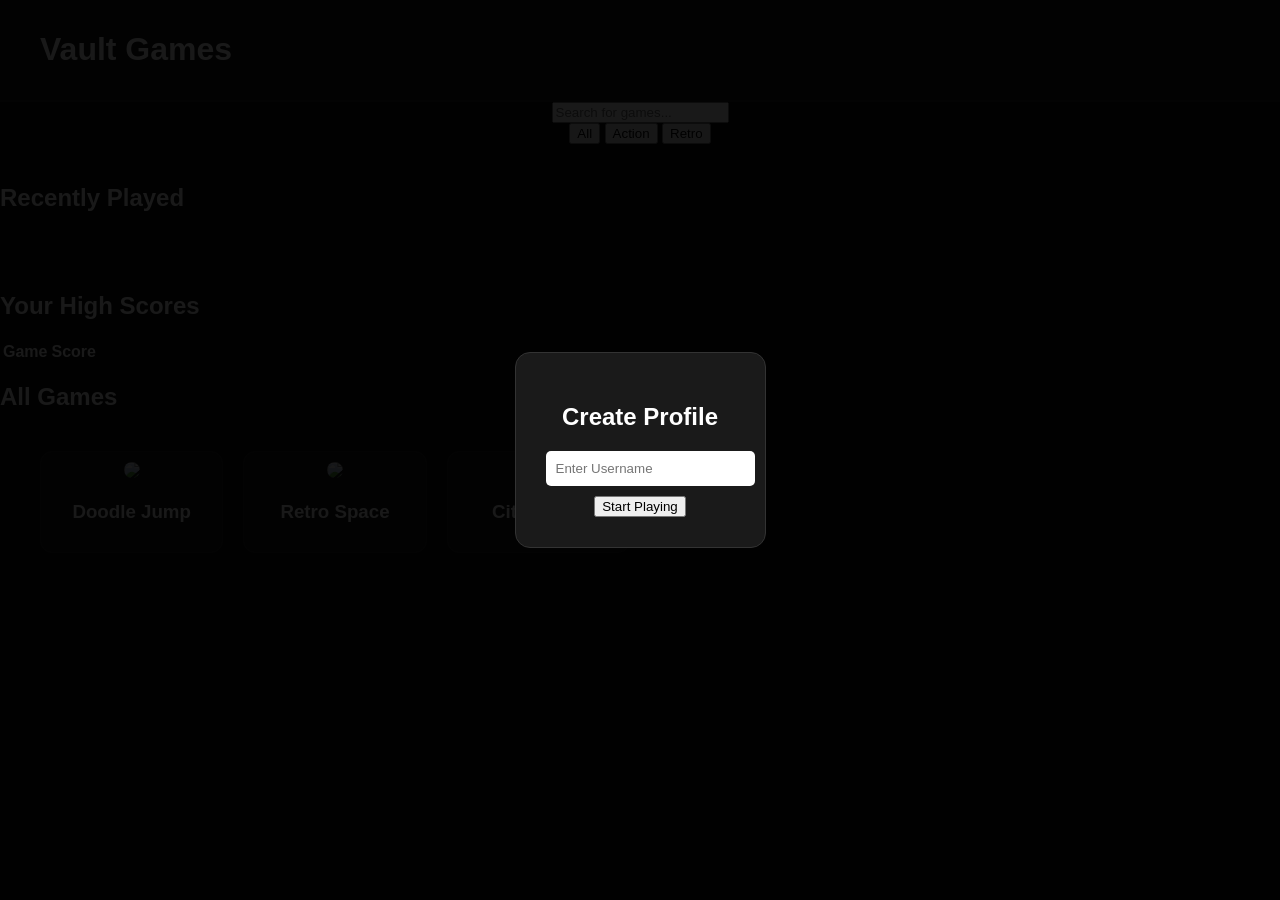
==== index.html @ 8dedf51c "Add score input and leaderboard section to index.html" ====
<!DOCTYPE html>
<html lang="en">
<head>
    <meta charset="UTF-8">
    <meta name="viewport" content="width=device-width, initial-scale=1.0">
    <title>Vault Games</title>
    <link rel="stylesheet" href="style.css">
</head>
<body class="dark-mode">

    <header>
        <div class="top-bar">
            <h1>Vault Games</h1>
            <div id="userSection" class="user-section"></div>
        </div>
        <nav>
            <input type="text" id="searchBar" placeholder="Search for games...">
            <div class="categories">
                <button onclick="filterCategory('all')">All</button>
                <button onclick="filterCategory('action')">Action</button>
                <button onclick="filterCategory('retro')">Retro</button>
            </div>
        </nav>
    </header>

    <div id="loginModal" class="modal" style="display:none;">
        <div class="modal-content">
            <h2>Create Profile</h2>
            <input type="text" id="usernameInput" placeholder="Enter Username">
            <button onclick="saveProfile()">Start Playing</button>
        </div>
    </div>

    <main>
        <section id="gamePlayerContainer" style="display:none;">
            <div class="player-controls">
                <button onclick="closeGame()">✖ Close</button>
                <button onclick="toggleFullscreen()">⛶ Fullscreen</button>
            </div>
            <iframe id="gameFrame" src="" frameborder="0" allowfullscreen></iframe>
            <div class="score-input">
                <input type="number" id="manualScore" placeholder="Enter Score">
                <button onclick="submitScore()">Save Score</button>
            </div>
        </section>

        <section id="recentGames">
            <h2>Recently Played</h2>
            <div id="recentList" class="game-grid"></div>
        </section>

        <section id="leaderboardSection">
            <h2>Your High Scores</h2>
            <table id="leaderboardTable">
                <thead>
                    <tr><th>Game</th><th>Score</th></tr>
                </thead>
                <tbody id="leaderboardBody"></tbody>
            </table>
        </section>

        <section id="gameLibrary">
            <h2>All Games</h2>
            <div id="gameGrid" class="game-grid"></div>
        </section>
    </main>

    <script src="script.js"></script>
</body>
</html>
---- style.css ----
body {
    background-color: #0b0b0b;
    color: white;
    font-family: sans-serif;
    margin: 0;
}

.top-bar {
    display: flex;
    justify-content: space-between;
    align-items: center;
    padding: 10px 40px;
    background: #111;
    border-bottom: 2px solid #222;
}

.user-section {
    display: flex;
    align-items: center;
    gap: 15px;
    font-weight: bold;
}

.user-avatar {
    width: 40px;
    height: 40px;
    background: #007bff;
    border-radius: 50%;
    display: flex;
    align-items: center;
    justify-content: center;
}

header { text-align: center; padding-bottom: 20px; }

/* Modal / Popup Styling */
.modal {
    position: fixed;
    z-index: 100;
    left: 0; top: 0; width: 100%; height: 100%;
    background-color: rgba(0,0,0,0.9);
    display: flex;
    align-items: center;
    justify-content: center;
}

.modal-content {
    background: #1a1a1a;
    padding: 30px;
    border-radius: 15px;
    text-align: center;
    border: 1px solid #333;
}

.modal-content input {
    padding: 10px;
    margin-bottom: 10px;
    display: block;
    width: 100%;
    border-radius: 5px;
    border: none;
}

/* Grid & Cards */
.game-grid {
    display: grid;
    grid-template-columns: repeat(auto-fill, minmax(180px, 1fr));
    gap: 20px;
    padding: 20px 40px;
}

.game-card {
    background: #181818;
    border-radius: 12px;
    padding: 10px;
    cursor: pointer;
    transition: 0.3s;
    border: 1px solid #222;
    text-align: center;
}

.game-card:hover { transform: scale(1.05); border-color: #007bff; }
.game-card img { width: 100%; border-radius: 8px; }

#gameFrame { width: 90%; height: 75vh; margin: 20px auto; display: block; border: 2px solid #333; }
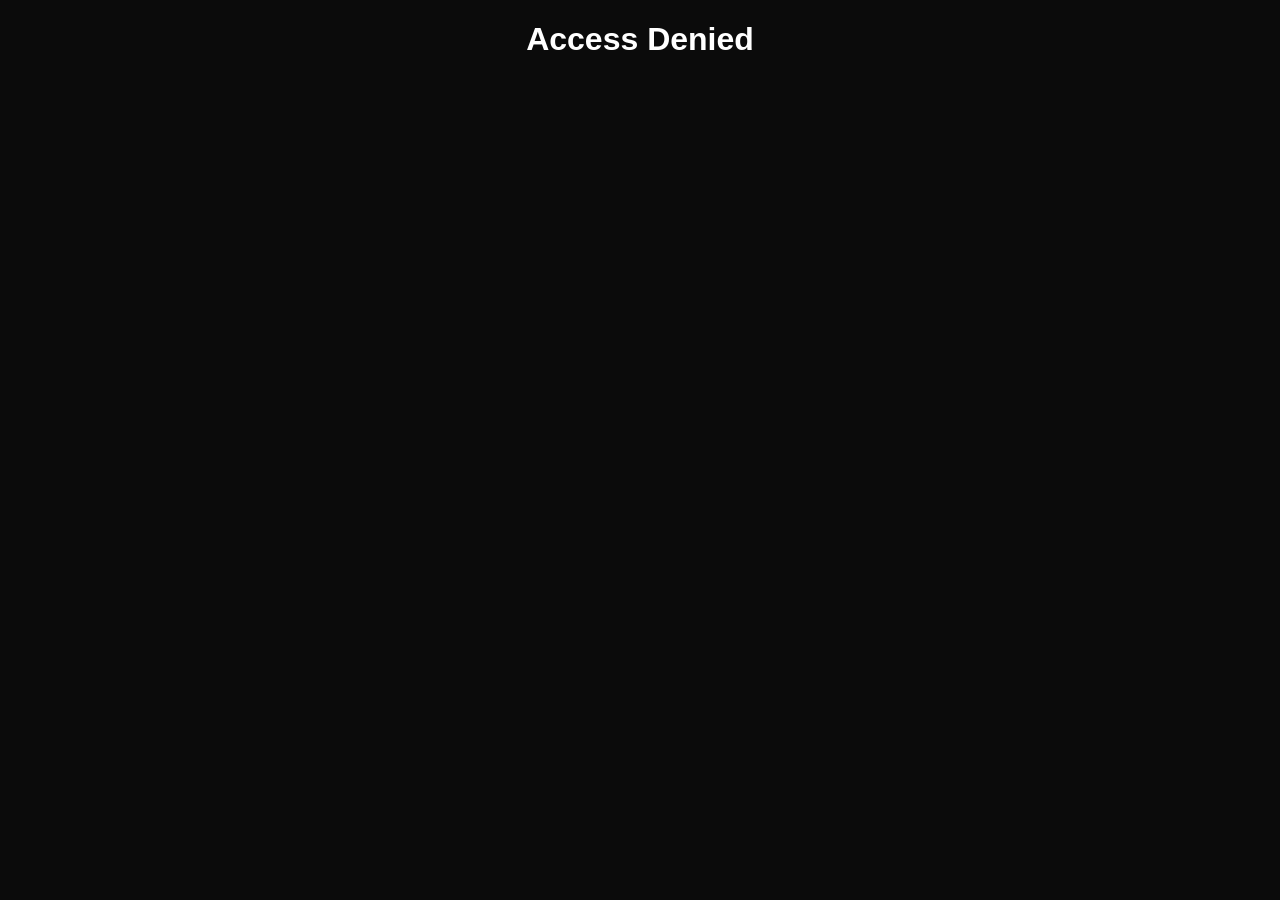
==== commit 2805b05e: "Update index.html" ====
--- a/index.html
+++ b/index.html
@@ -3,65 +3,78 @@
 <head>
     <meta charset="UTF-8">
     <meta name="viewport" content="width=device-width, initial-scale=1.0">
-    <title>Vault Games</title>
+    <title>Vault Games | Dashboard</title>
     <link rel="stylesheet" href="style.css">
 </head>
 <body class="dark-mode">
 
     <header>
         <div class="top-bar">
-            <h1>Vault Games</h1>
+            <div class="logo">⚡ Vault<span>Games</span></div>
             <div id="userSection" class="user-section"></div>
         </div>
         <nav>
-            <input type="text" id="searchBar" placeholder="Search for games...">
+            <div class="search-container">
+                <input type="text" id="searchBar" placeholder="Search 100+ games...">
+            </div>
             <div class="categories">
-                <button onclick="filterCategory('all')">All</button>
-                <button onclick="filterCategory('action')">Action</button>
-                <button onclick="filterCategory('retro')">Retro</button>
+                <button class="cat-btn active" onclick="filterCategory('all')">All</button>
+                <button class="cat-btn" onclick="filterCategory('action')">Action</button>
+                <button class="cat-btn" onclick="filterCategory('retro')">Retro</button>
             </div>
         </nav>
     </header>
 
     <div id="loginModal" class="modal" style="display:none;">
         <div class="modal-content">
-            <h2>Create Profile</h2>
-            <input type="text" id="usernameInput" placeholder="Enter Username">
-            <button onclick="saveProfile()">Start Playing</button>
+            <h2>Welcome to the Vault</h2>
+            <p>Create your player profile to save progress</p>
+            <input type="text" id="usernameInput" placeholder="Choose a Username">
+            <button class="main-btn" onclick="saveProfile()">Enter Vault</button>
         </div>
     </div>
 
-    <main>
-        <section id="gamePlayerContainer" style="display:none;">
-            <div class="player-controls">
-                <button onclick="closeGame()">✖ Close</button>
-                <button onclick="toggleFullscreen()">⛶ Fullscreen</button>
-            </div>
-            <iframe id="gameFrame" src="" frameborder="0" allowfullscreen></iframe>
-            <div class="score-input">
-                <input type="number" id="manualScore" placeholder="Enter Score">
-                <button onclick="submitScore()">Save Score</button>
+    <main id="mainContent">
+        <section id="featuredSection" class="hero-section">
+            <div class="hero-content">
+                <span class="badge">FEATURED</span>
+                <h1 id="featuredTitle">Loading...</h1>
+                <button class="play-btn" id="featuredPlayBtn">Play Now</button>
             </div>
         </section>
 
-        <section id="recentGames">
+        <section id="gamePlayerContainer" style="display:none;">
+            <div class="player-header">
+                <button class="back-btn" onclick="closeGame()">← Back to Library</button>
+                <button class="fs-btn" onclick="toggleFullscreen()">⛶ Fullscreen</button>
+            </div>
+            <iframe id="gameFrame" src="" frameborder="0" allowfullscreen></iframe>
+            <div class="score-panel">
+                <input type="number" id="manualScore" placeholder="Enter High Score">
+                <button onclick="submitScore()">Submit Score</button>
+            </div>
+        </section>
+
+        <section class="shelf" id="recentGames">
             <h2>Recently Played</h2>
             <div id="recentList" class="game-grid"></div>
         </section>
 
-        <section id="leaderboardSection">
-            <h2>Your High Scores</h2>
-            <table id="leaderboardTable">
-                <thead>
-                    <tr><th>Game</th><th>Score</th></tr>
-                </thead>
-                <tbody id="leaderboardBody"></tbody>
-            </table>
+        <section class="shelf" id="gameLibrary">
+            <h2>Discover Games</h2>
+            <div id="gameGrid" class="game-grid"></div>
         </section>
 
-        <section id="gameLibrary">
-            <h2>All Games</h2>
-            <div id="gameGrid" class="game-grid"></div>
+        <section class="shelf" id="leaderboardSection">
+            <h2>Your Trophy Room</h2>
+            <div class="stats-container">
+                <table id="leaderboardTable">
+                    <thead>
+                        <tr><th>Game</th><th>High Score</th></tr>
+                    </thead>
+                    <tbody id="leaderboardBody"></tbody>
+                </table>
+            </div>
         </section>
     </main>
 
--- a/style.css
+++ b/style.css
@@ -1,7 +1,7 @@
 body {
     background-color: #0b0b0b;
     color: white;
-    font-family: sans-serif;
+    font-family: 'Segoe UI', sans-serif;
     margin: 0;
 }
 
@@ -9,16 +9,9 @@
     display: flex;
     justify-content: space-between;
     align-items: center;
-    padding: 10px 40px;
+    padding: 15px 40px;
     background: #111;
-    border-bottom: 2px solid #222;
-}
-
-.user-section {
-    display: flex;
-    align-items: center;
-    gap: 15px;
-    font-weight: bold;
+    border-bottom: 2px solid #007bff;
 }
 
 .user-avatar {
@@ -29,11 +22,10 @@
     display: flex;
     align-items: center;
     justify-content: center;
+    font-weight: bold;
 }
 
-header { text-align: center; padding-bottom: 20px; }
-
-/* Modal / Popup Styling */
+/* Modal */
 .modal {
     position: fixed;
     z-index: 100;
@@ -46,40 +38,43 @@
 
 .modal-content {
     background: #1a1a1a;
-    padding: 30px;
-    border-radius: 15px;
+    padding: 40px;
+    border-radius: 20px;
     text-align: center;
-    border: 1px solid #333;
+    border: 1px solid #007bff;
 }
 
-.modal-content input {
-    padding: 10px;
-    margin-bottom: 10px;
-    display: block;
-    width: 100%;
-    border-radius: 5px;
-    border: none;
-}
-
-/* Grid & Cards */
+/* Grid & Cards with Animations */
 .game-grid {
     display: grid;
-    grid-template-columns: repeat(auto-fill, minmax(180px, 1fr));
-    gap: 20px;
+    grid-template-columns: repeat(auto-fill, minmax(200px, 1fr));
+    gap: 25px;
     padding: 20px 40px;
 }
 
 .game-card {
     background: #181818;
-    border-radius: 12px;
-    padding: 10px;
+    border-radius: 15px;
+    padding: 15px;
     cursor: pointer;
-    transition: 0.3s;
+    transition: all 0.3s cubic-bezier(0.175, 0.885, 0.32, 1.275);
     border: 1px solid #222;
     text-align: center;
 }
 
-.game-card:hover { transform: scale(1.05); border-color: #007bff; }
-.game-card img { width: 100%; border-radius: 8px; }
+.game-card:hover {
+    transform: scale(1.05) translateY(-5px);
+    border-color: #007bff;
+    box-shadow: 0 10px 20px rgba(0, 123, 255, 0.2);
+}
 
-#gameFrame { width: 90%; height: 75vh; margin: 20px auto; display: block; border: 2px solid #333; }
+.game-card img { width: 100%; border-radius: 10px; margin-bottom: 10px; }
+
+/* Leaderboard Table */
+#leaderboardSection { padding: 20px 40px; }
+table { width: 100%; max-width: 600px; margin: 0 auto; border-collapse: collapse; background: #111; border-radius: 10px; overflow: hidden; }
+th, td { padding: 12px; border-bottom: 1px solid #222; text-align: left; }
+th { background: #007bff; color: white; }
+
+#gameFrame { width: 90%; height: 70vh; margin: 20px auto; display: block; border-radius: 15px; border: 2px solid #333; }
+.score-input { margin-top: 10px; }
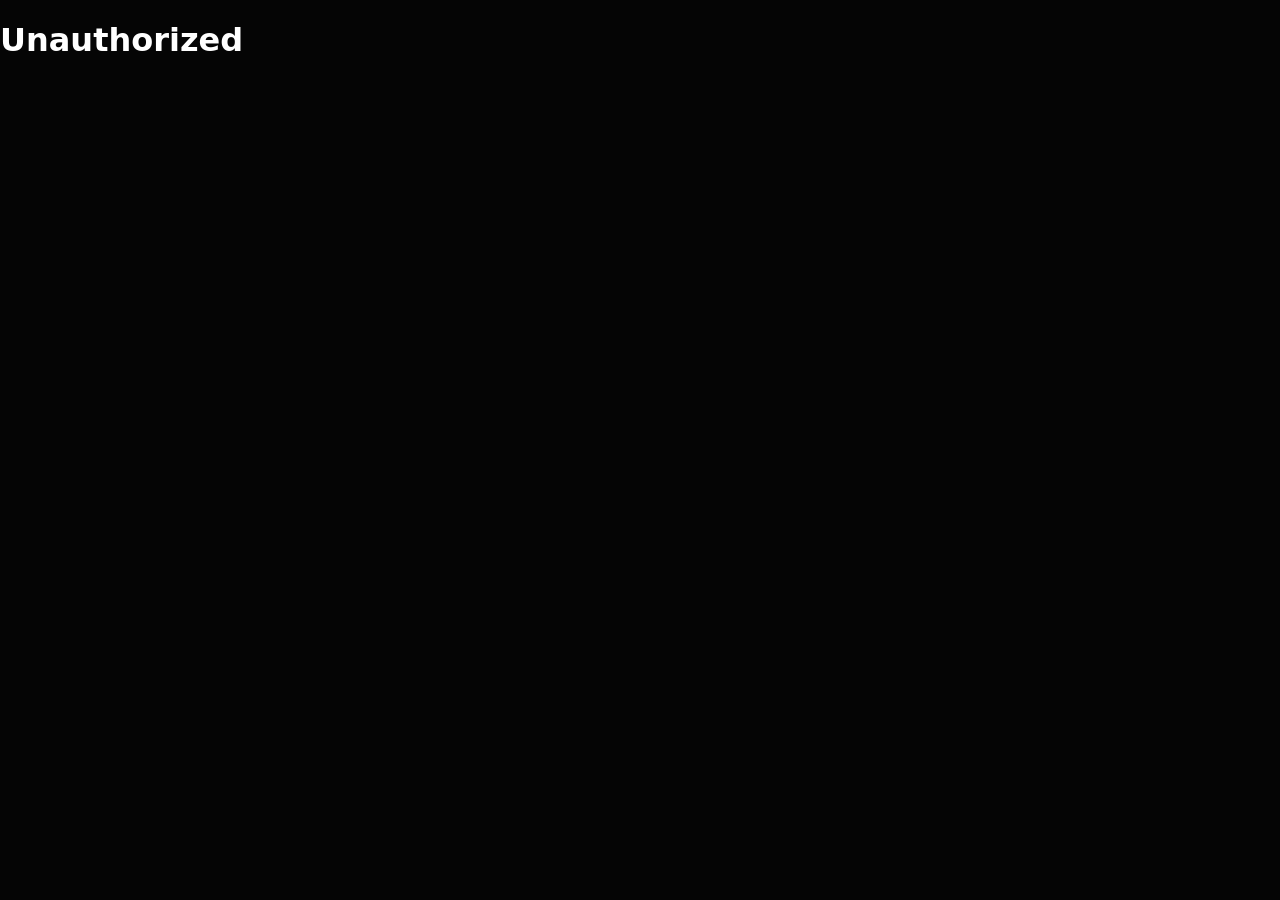
==== commit 8dd42c59: "Update index.html" ====
--- a/index.html
+++ b/index.html
@@ -3,7 +3,7 @@
 <head>
     <meta charset="UTF-8">
     <meta name="viewport" content="width=device-width, initial-scale=1.0">
-    <title>Vault Games | Dashboard</title>
+    <title>Vault Games | Pro Dashboard</title>
     <link rel="stylesheet" href="style.css">
 </head>
 <body class="dark-mode">
@@ -15,7 +15,7 @@
         </div>
         <nav>
             <div class="search-container">
-                <input type="text" id="searchBar" placeholder="Search 100+ games...">
+                <input type="text" id="searchBar" placeholder="Search the Vault...">
             </div>
             <div class="categories">
                 <button class="cat-btn active" onclick="filterCategory('all')">All</button>
@@ -27,50 +27,56 @@
 
     <div id="loginModal" class="modal" style="display:none;">
         <div class="modal-content">
-            <h2>Welcome to the Vault</h2>
-            <p>Create your player profile to save progress</p>
-            <input type="text" id="usernameInput" placeholder="Choose a Username">
-            <button class="main-btn" onclick="saveProfile()">Enter Vault</button>
+            <h2>Welcome, Player 1</h2>
+            <p>Enter the Vault to start earning badges</p>
+            <input type="text" id="usernameInput" placeholder="Enter Username">
+            <button class="main-btn" onclick="saveProfile()">Begin Journey</button>
         </div>
     </div>
 
     <main id="mainContent">
         <section id="featuredSection" class="hero-section">
             <div class="hero-content">
-                <span class="badge">FEATURED</span>
-                <h1 id="featuredTitle">Loading...</h1>
-                <button class="play-btn" id="featuredPlayBtn">Play Now</button>
+                <span class="badge">TRENDING NOW</span>
+                <h1 id="featuredTitle">Loading Vault...</h1>
+                <button class="play-btn" id="featuredPlayBtn">Launch Game</button>
             </div>
         </section>
 
         <section id="gamePlayerContainer" style="display:none;">
             <div class="player-header">
-                <button class="back-btn" onclick="closeGame()">← Back to Library</button>
+                <button class="back-btn" onclick="closeGame()">← Quit Game</button>
                 <button class="fs-btn" onclick="toggleFullscreen()">⛶ Fullscreen</button>
             </div>
             <iframe id="gameFrame" src="" frameborder="0" allowfullscreen></iframe>
             <div class="score-panel">
-                <input type="number" id="manualScore" placeholder="Enter High Score">
-                <button onclick="submitScore()">Submit Score</button>
+                <input type="number" id="manualScore" placeholder="Enter New Score">
+                <button onclick="submitScore()">Submit High Score</button>
             </div>
         </section>
 
+        <section class="shelf" id="achievementShelf">
+            <h2>Your Achievements</h2>
+            <div id="badgeList" class="badge-container">
+                </div>
+        </section>
+
         <section class="shelf" id="recentGames">
-            <h2>Recently Played</h2>
+            <h2>Continue Playing</h2>
             <div id="recentList" class="game-grid"></div>
         </section>
 
         <section class="shelf" id="gameLibrary">
-            <h2>Discover Games</h2>
+            <h2>The Library</h2>
             <div id="gameGrid" class="game-grid"></div>
         </section>
 
         <section class="shelf" id="leaderboardSection">
-            <h2>Your Trophy Room</h2>
+            <h2>Trophy Room</h2>
             <div class="stats-container">
                 <table id="leaderboardTable">
                     <thead>
-                        <tr><th>Game</th><th>High Score</th></tr>
+                        <tr><th>Game</th><th>Personal Best</th></tr>
                     </thead>
                     <tbody id="leaderboardBody"></tbody>
                 </table>
--- a/style.css
+++ b/style.css
@@ -1,80 +1,94 @@
-body {
-    background-color: #0b0b0b;
-    color: white;
-    font-family: 'Segoe UI', sans-serif;
-    margin: 0;
+:root {
+    --primary: #007bff;
+    --bg: #050505;
+    --card-bg: #121212;
+    --text: #ffffff;
 }
 
+body {
+    background-color: var(--bg);
+    color: var(--text);
+    font-family: 'Inter', system-ui, sans-serif;
+    margin: 0;
+    overflow-x: hidden;
+}
+
+/* Header & Logo */
 .top-bar {
     display: flex;
     justify-content: space-between;
     align-items: center;
-    padding: 15px 40px;
-    background: #111;
-    border-bottom: 2px solid #007bff;
+    padding: 15px 5%;
+    background: rgba(0,0,0,0.8);
+    backdrop-filter: blur(10px);
+    position: sticky;
+    top: 0;
+    z-index: 100;
 }
 
+.logo { font-size: 1.5rem; font-weight: 900; letter-spacing: -1px; }
+.logo span { color: var(--primary); }
+
+/* User Profile */
 .user-avatar {
-    width: 40px;
-    height: 40px;
-    background: #007bff;
-    border-radius: 50%;
-    display: flex;
-    align-items: center;
-    justify-content: center;
-    font-weight: bold;
+    width: 35px; height: 35px;
+    background: var(--primary);
+    border-radius: 8px;
+    display: flex; align-items: center; justify-content: center;
+    font-weight: bold; box-shadow: 0 0 15px rgba(0, 123, 255, 0.4);
 }
 
-/* Modal */
-.modal {
-    position: fixed;
-    z-index: 100;
-    left: 0; top: 0; width: 100%; height: 100%;
-    background-color: rgba(0,0,0,0.9);
-    display: flex;
-    align-items: center;
-    justify-content: center;
+/* Hero / Featured Section */
+.hero-section {
+    height: 400px;
+    margin: 20px 5%;
+    border-radius: 20px;
+    background: linear-gradient(to right, rgba(0,0,0,0.9), transparent), url('https://images.unsplash.com/photo-1614850523296-d8c1af93d400?ixlib=rb-1.2.1&auto=format&fit=crop&w=1350&q=80');
+    background-size: cover;
+    display: flex; align-items: center;
+    padding: 0 50px;
+    border: 1px solid #222;
 }
 
-.modal-content {
-    background: #1a1a1a;
-    padding: 40px;
-    border-radius: 20px;
-    text-align: center;
-    border: 1px solid #007bff;
+.badge { background: var(--primary); padding: 5px 10px; border-radius: 5px; font-size: 12px; font-weight: bold; }
+.hero-content h1 { font-size: 3rem; margin: 10px 0; }
+.play-btn { 
+    background: var(--primary); color: white; border: none; 
+    padding: 15px 30px; border-radius: 10px; font-weight: bold; cursor: pointer;
+    transition: 0.3s;
 }
+.play-btn:hover { transform: scale(1.05); box-shadow: 0 0 20px rgba(0, 123, 255, 0.6); }
 
-/* Grid & Cards with Animations */
+/* Game Cards */
 .game-grid {
     display: grid;
     grid-template-columns: repeat(auto-fill, minmax(200px, 1fr));
-    gap: 25px;
-    padding: 20px 40px;
+    gap: 20px; padding: 20px 5%;
 }
 
 .game-card {
-    background: #181818;
+    background: var(--card-bg);
     border-radius: 15px;
-    padding: 15px;
+    padding: 12px;
     cursor: pointer;
-    transition: all 0.3s cubic-bezier(0.175, 0.885, 0.32, 1.275);
+    transition: 0.4s cubic-bezier(0.2, 1, 0.3, 1);
     border: 1px solid #222;
-    text-align: center;
 }
 
 .game-card:hover {
-    transform: scale(1.05) translateY(-5px);
-    border-color: #007bff;
-    box-shadow: 0 10px 20px rgba(0, 123, 255, 0.2);
+    transform: translateY(-8px) scale(1.02);
+    border-color: var(--primary);
 }
 
 .game-card img { width: 100%; border-radius: 10px; margin-bottom: 10px; }
 
-/* Leaderboard Table */
-#leaderboardSection { padding: 20px 40px; }
-table { width: 100%; max-width: 600px; margin: 0 auto; border-collapse: collapse; background: #111; border-radius: 10px; overflow: hidden; }
-th, td { padding: 12px; border-bottom: 1px solid #222; text-align: left; }
-th { background: #007bff; color: white; }
+/* Modal */
+.modal { position: fixed; inset: 0; background: rgba(0,0,0,0.95); z-index: 1000; display: flex; align-items: center; justify-content: center; }
+.modal-content { background: #111; padding: 40px; border-radius: 20px; border: 1px solid var(--primary); text-align: center; }
 
-#gameFrame { width: 90%; height: 70vh; margin: 20px auto; display: block; border-radius: 15px; border: 2px solid #333; }
-.score-input { margin-top: 10px; }
+/* General UI */
+.shelf h2 { margin-left: 5%; font-size: 1.5rem; color: #aaa; }
+input { background: #1a1a1a; border: 1px solid #333; color: white; padding: 10px; border-radius: 8px; }
+table { width: 90%; margin: 0 auto; background: #111; border-radius: 10px; overflow: hidden; border-collapse: collapse; }
+th, td { padding: 15px; text-align: left; border-bottom: 1px solid #222; }
+th { background: #1a1a1a; color: var(--primary); }
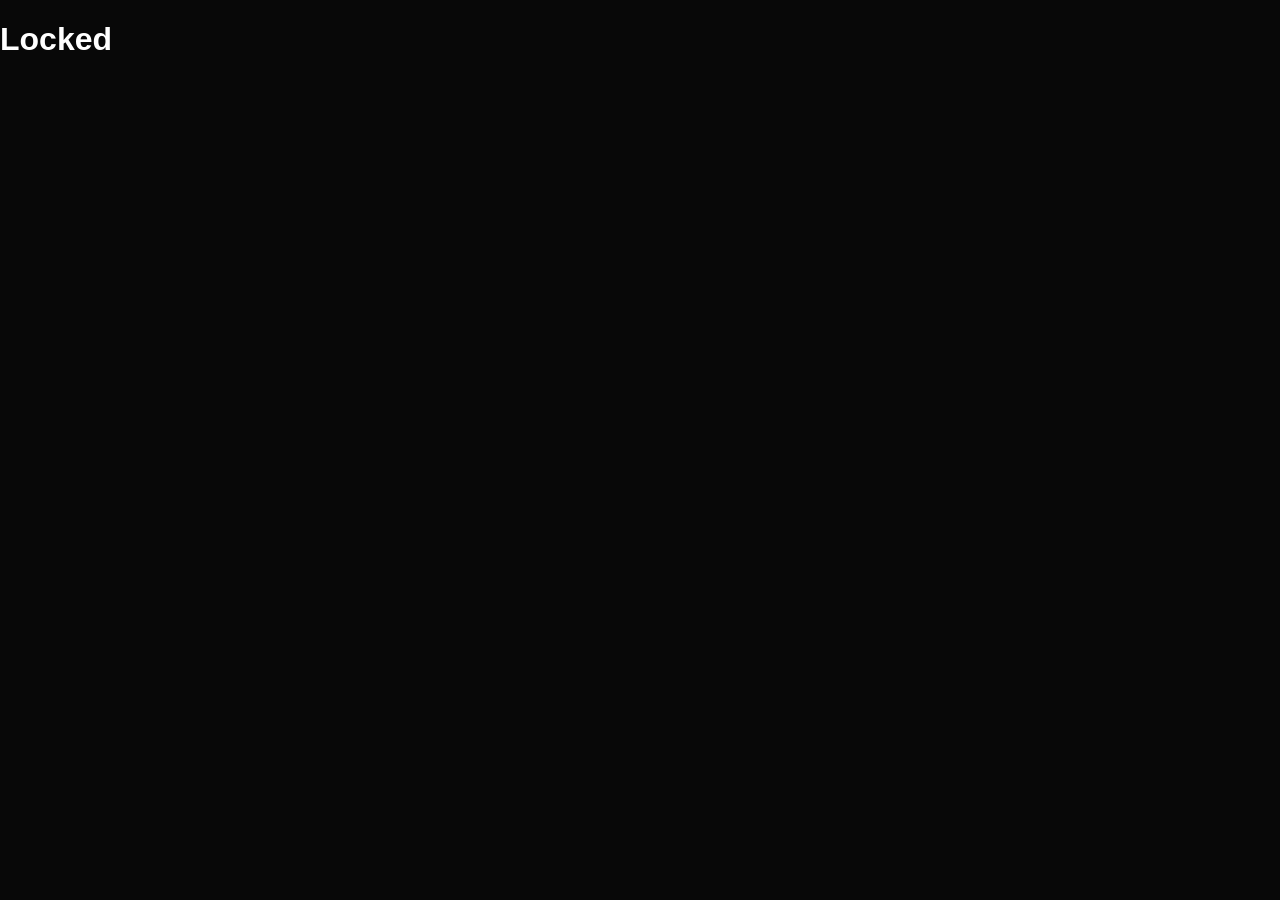
==== commit a70a0f2f: "Update index.html for title and content changes" ====
--- a/index.html
+++ b/index.html
@@ -3,10 +3,15 @@
 <head>
     <meta charset="UTF-8">
     <meta name="viewport" content="width=device-width, initial-scale=1.0">
-    <title>Vault Games | Pro Dashboard</title>
+    <title>Vault Games | Pro</title>
     <link rel="stylesheet" href="style.css">
 </head>
 <body class="dark-mode">
+
+    <div id="loadingOverlay" class="loader-wrapper" style="display:none;">
+        <div class="loader"></div>
+        <p>Loading Vault Engine...</p>
+    </div>
 
     <header>
         <div class="top-bar">
@@ -27,8 +32,8 @@
 
     <div id="loginModal" class="modal" style="display:none;">
         <div class="modal-content">
-            <h2>Welcome, Player 1</h2>
-            <p>Enter the Vault to start earning badges</p>
+            <h2>Welcome, Player</h2>
+            <p>Sync your profile to start earning trophies</p>
             <input type="text" id="usernameInput" placeholder="Enter Username">
             <button class="main-btn" onclick="saveProfile()">Begin Journey</button>
         </div>
@@ -37,8 +42,8 @@
     <main id="mainContent">
         <section id="featuredSection" class="hero-section">
             <div class="hero-content">
-                <span class="badge">TRENDING NOW</span>
-                <h1 id="featuredTitle">Loading Vault...</h1>
+                <span class="badge">TRENDING</span>
+                <h1 id="featuredTitle">Vault Loader...</h1>
                 <button class="play-btn" id="featuredPlayBtn">Launch Game</button>
             </div>
         </section>
@@ -48,22 +53,23 @@
                 <button class="back-btn" onclick="closeGame()">← Quit Game</button>
                 <button class="fs-btn" onclick="toggleFullscreen()">⛶ Fullscreen</button>
             </div>
-            <iframe id="gameFrame" src="" frameborder="0" allowfullscreen></iframe>
+            <div class="iframe-wrapper">
+                <iframe id="gameFrame" src="" frameborder="0" allowfullscreen></iframe>
+            </div>
             <div class="score-panel">
-                <input type="number" id="manualScore" placeholder="Enter New Score">
+                <input type="number" id="manualScore" placeholder="Enter Score">
                 <button onclick="submitScore()">Submit High Score</button>
             </div>
         </section>
 
         <section class="shelf" id="achievementShelf">
-            <h2>Your Achievements</h2>
-            <div id="badgeList" class="badge-container">
-                </div>
+            <h2>Achievements</h2>
+            <div id="badgeList" class="badge-container"></div>
         </section>
 
         <section class="shelf" id="recentGames">
-            <h2>Continue Playing</h2>
-            <div id="recentList" class="game-grid"></div>
+            <h2>Recently Played</h2>
+            <div id="recentList" class="game-grid horizontal"></div>
         </section>
 
         <section class="shelf" id="gameLibrary">
--- a/style.css
+++ b/style.css
@@ -1,94 +1,65 @@
 :root {
-    --primary: #007bff;
-    --bg: #050505;
-    --card-bg: #121212;
+    --primary: #00d2ff;
+    --accent: #3a7bd5;
+    --bg: #080808;
+    --card-bg: #151515;
     --text: #ffffff;
 }
 
 body {
     background-color: var(--bg);
     color: var(--text);
-    font-family: 'Inter', system-ui, sans-serif;
+    font-family: 'Segoe UI', Roboto, sans-serif;
     margin: 0;
-    overflow-x: hidden;
 }
 
-/* Header & Logo */
-.top-bar {
-    display: flex;
-    justify-content: space-between;
-    align-items: center;
-    padding: 15px 5%;
-    background: rgba(0,0,0,0.8);
-    backdrop-filter: blur(10px);
-    position: sticky;
-    top: 0;
-    z-index: 100;
+/* User Profile with XP Level */
+.user-section { display: flex; align-items: center; gap: 10px; }
+.level-tag { background: #222; padding: 2px 8px; border-radius: 4px; font-size: 10px; color: var(--primary); border: 1px solid var(--primary); }
+
+/* Badge System */
+.badge-container {
+    display: flex; gap: 20px; padding: 20px 5%; overflow-x: auto;
 }
 
-.logo { font-size: 1.5rem; font-weight: 900; letter-spacing: -1px; }
-.logo span { color: var(--primary); }
-
-/* User Profile */
-.user-avatar {
-    width: 35px; height: 35px;
-    background: var(--primary);
-    border-radius: 8px;
-    display: flex; align-items: center; justify-content: center;
-    font-weight: bold; box-shadow: 0 0 15px rgba(0, 123, 255, 0.4);
+.badge-item {
+    min-width: 100px; text-align: center; opacity: 0.3; filter: grayscale(1);
+    transition: 0.5s;
 }
 
-/* Hero / Featured Section */
-.hero-section {
-    height: 400px;
-    margin: 20px 5%;
-    border-radius: 20px;
-    background: linear-gradient(to right, rgba(0,0,0,0.9), transparent), url('https://images.unsplash.com/photo-1614850523296-d8c1af93d400?ixlib=rb-1.2.1&auto=format&fit=crop&w=1350&q=80');
-    background-size: cover;
-    display: flex; align-items: center;
-    padding: 0 50px;
-    border: 1px solid #222;
+.badge-item.unlocked {
+    opacity: 1; filter: grayscale(0); transform: scale(1.1);
 }
 
-.badge { background: var(--primary); padding: 5px 10px; border-radius: 5px; font-size: 12px; font-weight: bold; }
-.hero-content h1 { font-size: 3rem; margin: 10px 0; }
-.play-btn { 
-    background: var(--primary); color: white; border: none; 
-    padding: 15px 30px; border-radius: 10px; font-weight: bold; cursor: pointer;
-    transition: 0.3s;
-}
-.play-btn:hover { transform: scale(1.05); box-shadow: 0 0 20px rgba(0, 123, 255, 0.6); }
-
-/* Game Cards */
-.game-grid {
-    display: grid;
-    grid-template-columns: repeat(auto-fill, minmax(200px, 1fr));
-    gap: 20px; padding: 20px 5%;
+.badge-icon {
+    width: 60px; height: 60px; background: #222; border-radius: 50%;
+    margin: 0 auto 10px; display: flex; align-items: center; justify-content: center;
+    font-size: 24px; border: 2px solid #444;
 }
 
-.game-card {
-    background: var(--card-bg);
-    border-radius: 15px;
-    padding: 12px;
-    cursor: pointer;
-    transition: 0.4s cubic-bezier(0.2, 1, 0.3, 1);
-    border: 1px solid #222;
+.badge-item.unlocked .badge-icon {
+    border-color: var(--primary);
+    box-shadow: 0 0 15px var(--primary);
 }
 
-.game-card:hover {
-    transform: translateY(-8px) scale(1.02);
-    border-color: var(--primary);
+/* Layout Improvements */
+.top-bar { display: flex; justify-content: space-between; padding: 20px 5%; border-bottom: 1px solid #222; }
+.logo span { color: var(--primary); text-shadow: 0 0 10px var(--primary); }
+
+.hero-section {
+    height: 350px; margin: 20px 5%; border-radius: 25px;
+    background: linear-gradient(45deg, #000, transparent), url('https://images.unsplash.com/photo-1550745165-9bc0b252726f?auto=format&fit=crop&w=1350&q=80');
+    background-size: cover; display: flex; align-items: center; padding-left: 50px;
 }
 
-.game-card img { width: 100%; border-radius: 10px; margin-bottom: 10px; }
+.game-grid { display: grid; grid-template-columns: repeat(auto-fill, minmax(200px, 1fr)); gap: 25px; padding: 20px 5%; }
+.game-card { background: var(--card-bg); border-radius: 20px; padding: 15px; border: 1px solid #222; transition: 0.3s; }
+.game-card:hover { border-color: var(--primary); transform: translateY(-5px); box-shadow: 0 5px 15px rgba(0, 210, 255, 0.2); }
+.game-card img { width: 100%; border-radius: 12px; }
 
-/* Modal */
-.modal { position: fixed; inset: 0; background: rgba(0,0,0,0.95); z-index: 1000; display: flex; align-items: center; justify-content: center; }
-.modal-content { background: #111; padding: 40px; border-radius: 20px; border: 1px solid var(--primary); text-align: center; }
+.shelf h2 { padding-left: 5%; font-size: 1.2rem; text-transform: uppercase; letter-spacing: 2px; color: #555; }
 
-/* General UI */
-.shelf h2 { margin-left: 5%; font-size: 1.5rem; color: #aaa; }
-input { background: #1a1a1a; border: 1px solid #333; color: white; padding: 10px; border-radius: 8px; }
-table { width: 90%; margin: 0 auto; background: #111; border-radius: 10px; overflow: hidden; border-collapse: collapse; }
+/* Table */
+table { width: 90%; margin: 0 auto 50px; background: #111; border-radius: 15px; border-collapse: collapse; overflow: hidden; }
 th, td { padding: 15px; text-align: left; border-bottom: 1px solid #222; }
-th { background: #1a1a1a; color: var(--primary); }
+th { background: #1a1a1a; color: var(--primary); font-size: 12px; }
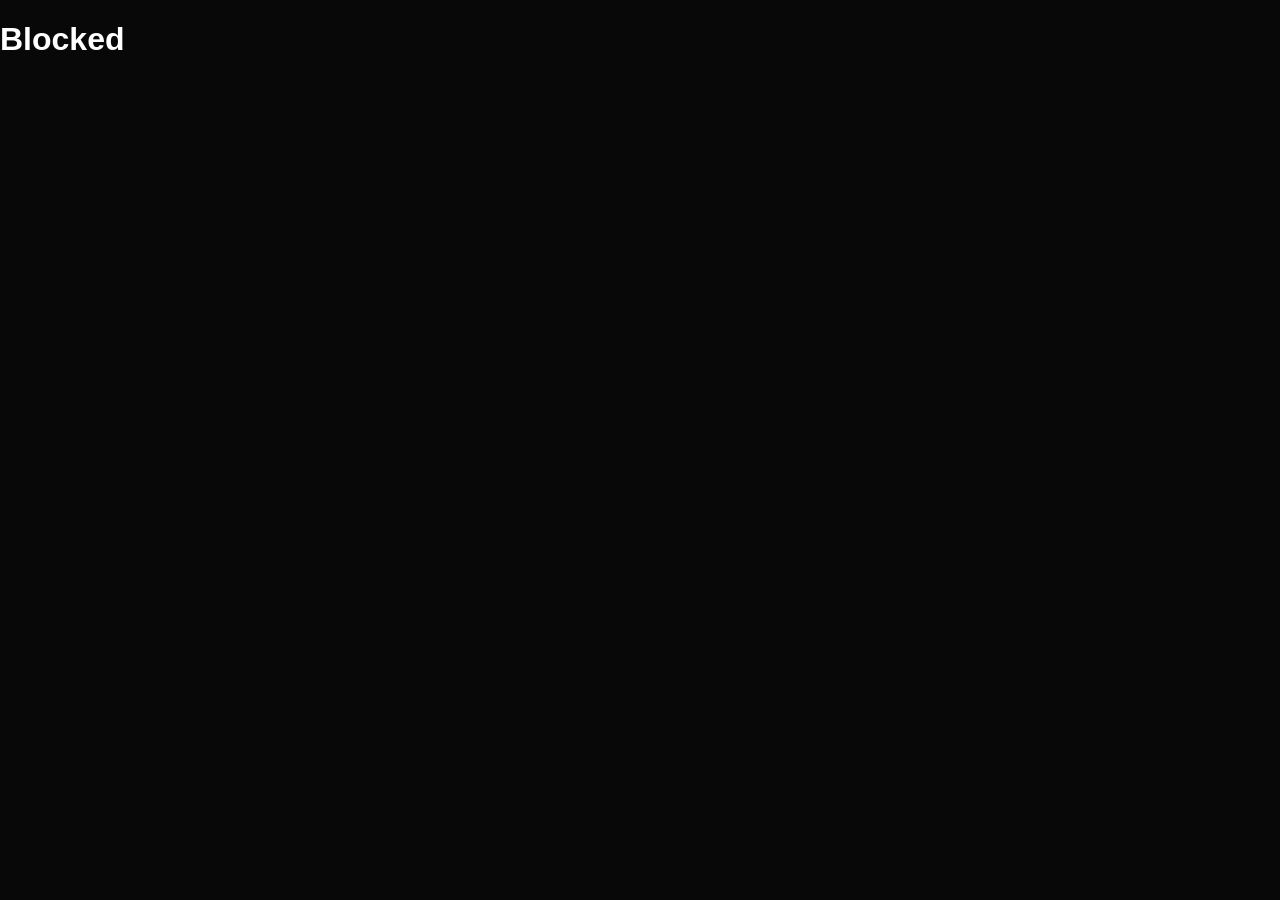
==== commit 402c8ecd: "Update index.html" ====
--- a/index.html
+++ b/index.html
@@ -3,14 +3,14 @@
 <head>
     <meta charset="UTF-8">
     <meta name="viewport" content="width=device-width, initial-scale=1.0">
-    <title>Vault Games | Pro</title>
+    <title>Vault Games | Pro Dashboard</title>
     <link rel="stylesheet" href="style.css">
 </head>
 <body class="dark-mode">
 
     <div id="loadingOverlay" class="loader-wrapper" style="display:none;">
         <div class="loader"></div>
-        <p>Loading Vault Engine...</p>
+        <p>Syncing with Vault Engine...</p>
     </div>
 
     <header>
@@ -18,8 +18,8 @@
             <div class="logo">⚡ Vault<span>Games</span></div>
             <div id="userSection" class="user-section"></div>
         </div>
-        <nav>
-            <div class="search-container">
+        <nav class="sub-nav">
+            <div class="search-box">
                 <input type="text" id="searchBar" placeholder="Search the Vault...">
             </div>
             <div class="categories">
@@ -32,57 +32,57 @@
 
     <div id="loginModal" class="modal" style="display:none;">
         <div class="modal-content">
-            <h2>Welcome, Player</h2>
-            <p>Sync your profile to start earning trophies</p>
-            <input type="text" id="usernameInput" placeholder="Enter Username">
-            <button class="main-btn" onclick="saveProfile()">Begin Journey</button>
+            <h2>Access Granted</h2>
+            <p>Create your operative profile</p>
+            <input type="text" id="usernameInput" placeholder="Operative Name">
+            <button class="play-btn" onclick="saveProfile()">Enter Vault</button>
         </div>
     </div>
 
     <main id="mainContent">
         <section id="featuredSection" class="hero-section">
             <div class="hero-content">
-                <span class="badge">TRENDING</span>
-                <h1 id="featuredTitle">Vault Loader...</h1>
+                <span class="badge">TRENDING NOW</span>
+                <h1 id="featuredTitle">Vaulting...</h1>
                 <button class="play-btn" id="featuredPlayBtn">Launch Game</button>
             </div>
         </section>
 
         <section id="gamePlayerContainer" style="display:none;">
             <div class="player-header">
-                <button class="back-btn" onclick="closeGame()">← Quit Game</button>
+                <button class="back-btn" onclick="closeGame()">← Back to Library</button>
                 <button class="fs-btn" onclick="toggleFullscreen()">⛶ Fullscreen</button>
             </div>
             <div class="iframe-wrapper">
                 <iframe id="gameFrame" src="" frameborder="0" allowfullscreen></iframe>
             </div>
             <div class="score-panel">
-                <input type="number" id="manualScore" placeholder="Enter Score">
-                <button onclick="submitScore()">Submit High Score</button>
+                <input type="number" id="manualScore" placeholder="Log High Score">
+                <button onclick="submitScore()">Submit</button>
             </div>
         </section>
 
         <section class="shelf" id="achievementShelf">
-            <h2>Achievements</h2>
+            <h2>Your Trophies</h2>
             <div id="badgeList" class="badge-container"></div>
         </section>
 
         <section class="shelf" id="recentGames">
-            <h2>Recently Played</h2>
+            <h2>Continue Playing</h2>
             <div id="recentList" class="game-grid horizontal"></div>
         </section>
 
         <section class="shelf" id="gameLibrary">
-            <h2>The Library</h2>
+            <h2>All Missions</h2>
             <div id="gameGrid" class="game-grid"></div>
         </section>
 
         <section class="shelf" id="leaderboardSection">
-            <h2>Trophy Room</h2>
+            <h2>Hall of Fame</h2>
             <div class="stats-container">
                 <table id="leaderboardTable">
                     <thead>
-                        <tr><th>Game</th><th>Personal Best</th></tr>
+                        <tr><th>Mission</th><th>Record</th></tr>
                     </thead>
                     <tbody id="leaderboardBody"></tbody>
                 </table>
--- a/style.css
+++ b/style.css
@@ -1,65 +1,53 @@
 :root {
     --primary: #00d2ff;
-    --accent: #3a7bd5;
     --bg: #080808;
     --card-bg: #151515;
     --text: #ffffff;
 }
 
-body {
-    background-color: var(--bg);
-    color: var(--text);
-    font-family: 'Segoe UI', Roboto, sans-serif;
-    margin: 0;
+body { background-color: var(--bg); color: var(--text); font-family: 'Segoe UI', sans-serif; margin: 0; }
+
+/* Loading Spinner */
+.loader-wrapper {
+    position: fixed; inset: 0; background: var(--bg); z-index: 9999;
+    display: flex; flex-direction: column; align-items: center; justify-content: center;
+}
+.loader {
+    width: 50px; height: 50px; border: 5px solid #222; border-top-color: var(--primary);
+    border-radius: 50%; animation: spin 1s linear infinite; margin-bottom: 15px;
+}
+@keyframes spin { to { transform: rotate(360deg); } }
+
+/* Horizontal Shelf */
+.game-grid.horizontal {
+    display: flex; overflow-x: auto; padding-bottom: 10px; gap: 15px;
+    scrollbar-width: thin; scrollbar-color: var(--primary) #111;
+}
+.game-grid.horizontal .game-card { min-width: 180px; }
+
+/* Header & Logo */
+.top-bar { display: flex; justify-content: space-between; padding: 20px 5%; border-bottom: 1px solid #222; }
+.logo span { color: var(--primary); font-weight: bold; }
+
+/* Hero */
+.hero-section {
+    height: 300px; margin: 20px 5%; border-radius: 20px;
+    background: linear-gradient(to right, #000, transparent), url('https://images.unsplash.com/photo-1511512578047-dfb367046420?auto=format&fit=crop&w=1350&q=80');
+    background-size: cover; display: flex; align-items: center; padding-left: 40px;
 }
 
-/* User Profile with XP Level */
-.user-section { display: flex; align-items: center; gap: 10px; }
-.level-tag { background: #222; padding: 2px 8px; border-radius: 4px; font-size: 10px; color: var(--primary); border: 1px solid var(--primary); }
+/* Cards */
+.game-grid { display: grid; grid-template-columns: repeat(auto-fill, minmax(200px, 1fr)); gap: 20px; padding: 20px 5%; }
+.game-card { background: var(--card-bg); border-radius: 15px; padding: 12px; cursor: pointer; transition: 0.3s; border: 1px solid #222; }
+.game-card:hover { border-color: var(--primary); transform: translateY(-5px); }
+.game-card img { width: 100%; border-radius: 10px; }
 
-/* Badge System */
-.badge-container {
-    display: flex; gap: 20px; padding: 20px 5%; overflow-x: auto;
-}
+/* Badges */
+.badge-container { display: flex; gap: 15px; padding: 10px 5%; }
+.badge-item { text-align: center; opacity: 0.3; transition: 0.5s; }
+.badge-item.unlocked { opacity: 1; transform: scale(1.1); }
+.badge-icon { width: 50px; height: 50px; background: #1a1a1a; border-radius: 50%; display: flex; align-items: center; justify-content: center; border: 1px solid #333; margin-bottom: 5px; }
 
-.badge-item {
-    min-width: 100px; text-align: center; opacity: 0.3; filter: grayscale(1);
-    transition: 0.5s;
-}
-
-.badge-item.unlocked {
-    opacity: 1; filter: grayscale(0); transform: scale(1.1);
-}
-
-.badge-icon {
-    width: 60px; height: 60px; background: #222; border-radius: 50%;
-    margin: 0 auto 10px; display: flex; align-items: center; justify-content: center;
-    font-size: 24px; border: 2px solid #444;
-}
-
-.badge-item.unlocked .badge-icon {
-    border-color: var(--primary);
-    box-shadow: 0 0 15px var(--primary);
-}
-
-/* Layout Improvements */
-.top-bar { display: flex; justify-content: space-between; padding: 20px 5%; border-bottom: 1px solid #222; }
-.logo span { color: var(--primary); text-shadow: 0 0 10px var(--primary); }
-
-.hero-section {
-    height: 350px; margin: 20px 5%; border-radius: 25px;
-    background: linear-gradient(45deg, #000, transparent), url('https://images.unsplash.com/photo-1550745165-9bc0b252726f?auto=format&fit=crop&w=1350&q=80');
-    background-size: cover; display: flex; align-items: center; padding-left: 50px;
-}
-
-.game-grid { display: grid; grid-template-columns: repeat(auto-fill, minmax(200px, 1fr)); gap: 25px; padding: 20px 5%; }
-.game-card { background: var(--card-bg); border-radius: 20px; padding: 15px; border: 1px solid #222; transition: 0.3s; }
-.game-card:hover { border-color: var(--primary); transform: translateY(-5px); box-shadow: 0 5px 15px rgba(0, 210, 255, 0.2); }
-.game-card img { width: 100%; border-radius: 12px; }
-
-.shelf h2 { padding-left: 5%; font-size: 1.2rem; text-transform: uppercase; letter-spacing: 2px; color: #555; }
-
-/* Table */
-table { width: 90%; margin: 0 auto 50px; background: #111; border-radius: 15px; border-collapse: collapse; overflow: hidden; }
-th, td { padding: 15px; text-align: left; border-bottom: 1px solid #222; }
-th { background: #1a1a1a; color: var(--primary); font-size: 12px; }
+/* Player */
+.iframe-wrapper { position: relative; width: 90%; margin: 0 auto; background: #000; border-radius: 15px; overflow: hidden; }
+#gameFrame { width: 100%; height: 75vh; }
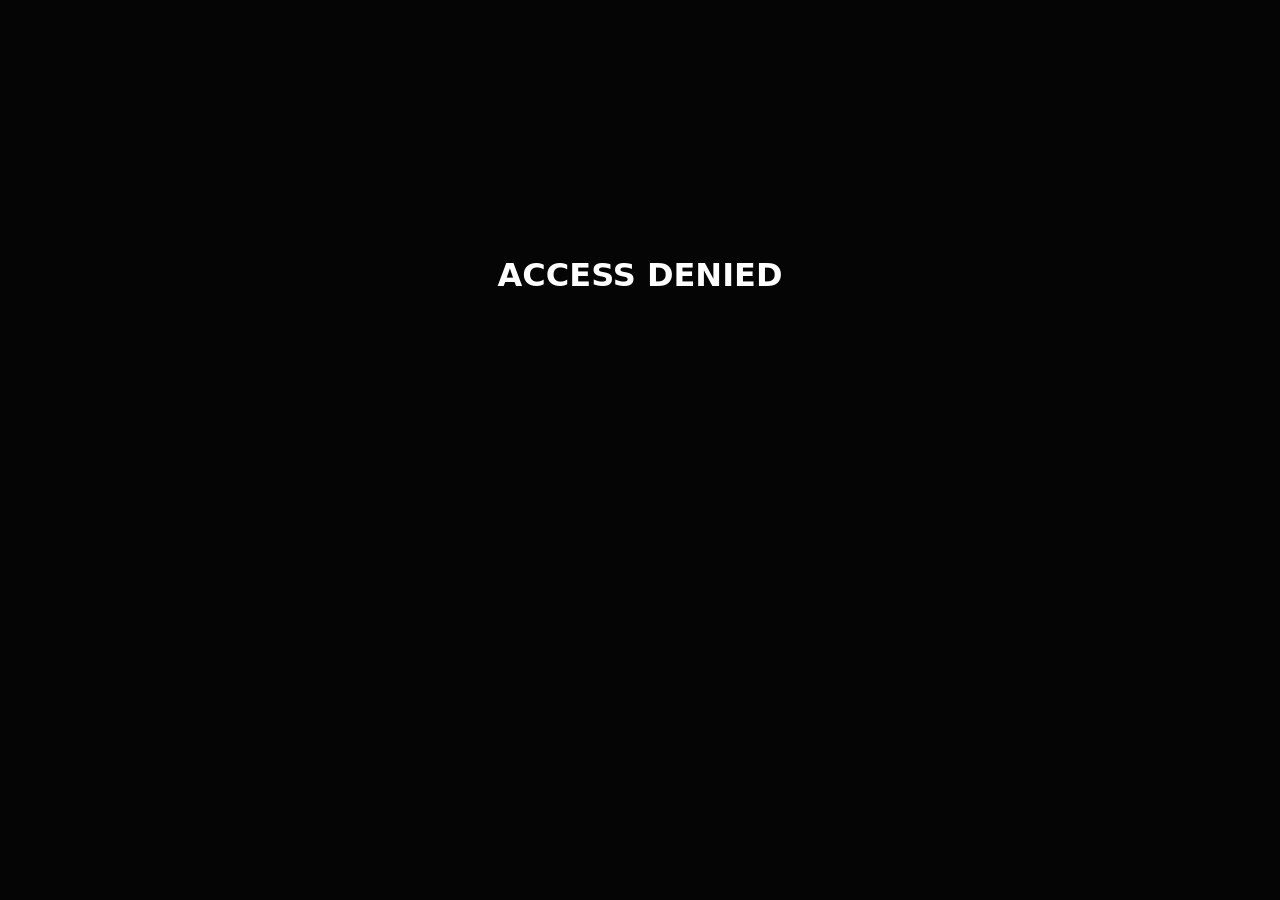
==== commit 8d935ba3: "Update title and text for version 2.0" ====
--- a/index.html
+++ b/index.html
@@ -3,14 +3,14 @@
 <head>
     <meta charset="UTF-8">
     <meta name="viewport" content="width=device-width, initial-scale=1.0">
-    <title>Vault Games | Pro Dashboard</title>
+    <title>Vault Games | v2.0</title>
     <link rel="stylesheet" href="style.css">
 </head>
 <body class="dark-mode">
 
     <div id="loadingOverlay" class="loader-wrapper" style="display:none;">
         <div class="loader"></div>
-        <p>Syncing with Vault Engine...</p>
+        <p>Initializing Secure Connection...</p>
     </div>
 
     <header>
@@ -26,23 +26,24 @@
                 <button class="cat-btn active" onclick="filterCategory('all')">All</button>
                 <button class="cat-btn" onclick="filterCategory('action')">Action</button>
                 <button class="cat-btn" onclick="filterCategory('retro')">Retro</button>
+                <button class="cat-btn" onclick="filterCategory('favs')">❤️ Favorites</button>
             </div>
         </nav>
     </header>
 
     <div id="loginModal" class="modal" style="display:none;">
         <div class="modal-content">
-            <h2>Access Granted</h2>
-            <p>Create your operative profile</p>
+            <h2>System Encrypted</h2>
+            <p>Define your operative identity</p>
             <input type="text" id="usernameInput" placeholder="Operative Name">
-            <button class="play-btn" onclick="saveProfile()">Enter Vault</button>
+            <button class="play-btn" onclick="saveProfile()">Begin Mission</button>
         </div>
     </div>
 
     <main id="mainContent">
         <section id="featuredSection" class="hero-section">
             <div class="hero-content">
-                <span class="badge">TRENDING NOW</span>
+                <span class="badge">TOP PICK</span>
                 <h1 id="featuredTitle">Vaulting...</h1>
                 <button class="play-btn" id="featuredPlayBtn">Launch Game</button>
             </div>
@@ -50,7 +51,7 @@
 
         <section id="gamePlayerContainer" style="display:none;">
             <div class="player-header">
-                <button class="back-btn" onclick="closeGame()">← Back to Library</button>
+                <button class="back-btn" onclick="closeGame()">← Abort Mission</button>
                 <button class="fs-btn" onclick="toggleFullscreen()">⛶ Fullscreen</button>
             </div>
             <div class="iframe-wrapper">
@@ -63,17 +64,17 @@
         </section>
 
         <section class="shelf" id="achievementShelf">
-            <h2>Your Trophies</h2>
+            <h2>Trophies & Badges</h2>
             <div id="badgeList" class="badge-container"></div>
         </section>
 
         <section class="shelf" id="recentGames">
-            <h2>Continue Playing</h2>
+            <h2>Recently Played</h2>
             <div id="recentList" class="game-grid horizontal"></div>
         </section>
 
         <section class="shelf" id="gameLibrary">
-            <h2>All Missions</h2>
+            <h2>Available Missions</h2>
             <div id="gameGrid" class="game-grid"></div>
         </section>
 
@@ -90,6 +91,12 @@
         </section>
     </main>
 
+    <footer class="status-bar">
+        <div class="status-item"><span class="dot"></span> System Online</div>
+        <div class="status-item" id="currentTime">00:00:00</div>
+        <div class="status-item">v2.0.4-Beta</div>
+    </footer>
+
     <script src="script.js"></script>
 </body>
 </html>
--- a/style.css
+++ b/style.css
@@ -1,53 +1,127 @@
 :root {
     --primary: #00d2ff;
-    --bg: #080808;
-    --card-bg: #151515;
+    --bg: #050505;
+    --card-bg: #111111;
     --text: #ffffff;
+    --accent: #1a1a1a;
 }
 
-body { background-color: var(--bg); color: var(--text); font-family: 'Segoe UI', sans-serif; margin: 0; }
+body {
+    background-color: var(--bg);
+    color: var(--text);
+    font-family: 'Segoe UI', system-ui, sans-serif;
+    margin: 0;
+}
 
-/* Loading Spinner */
+/* Header & Navigation Fixes */
+.top-bar {
+    display: flex;
+    justify-content: space-between;
+    align-items: center;
+    padding: 20px 5%;
+    border-bottom: 1px solid #222;
+}
+
+.logo { font-size: 1.5rem; font-weight: 800; }
+.logo span { color: var(--primary); }
+
+.sub-nav {
+    display: flex;
+    flex-wrap: wrap;
+    justify-content: space-between;
+    align-items: center;
+    padding: 15px 5%;
+    background: #0a0a0a;
+}
+
+.search-box input {
+    background: var(--accent);
+    border: 1px solid #333;
+    color: white;
+    padding: 10px 20px;
+    border-radius: 20px;
+    width: 250px;
+    outline: none;
+}
+
+.cat-btn {
+    background: transparent;
+    border: 1px solid #333;
+    color: #888;
+    padding: 8px 18px;
+    border-radius: 20px;
+    margin-left: 10px;
+    cursor: pointer;
+    transition: 0.3s;
+}
+
+.cat-btn.active, .cat-btn:hover {
+    background: var(--primary);
+    color: black;
+    border-color: var(--primary);
+}
+
+/* Hero Section */
+.hero-section {
+    height: 350px;
+    margin: 20px 5%;
+    border-radius: 20px;
+    background: linear-gradient(to right, #000, transparent), url('https://images.unsplash.com/photo-1550745165-9bc0b252726f?auto=format&fit=crop&w=1350&q=80');
+    background-size: cover;
+    display: flex;
+    align-items: center;
+    padding-left: 50px;
+    border: 1px solid #222;
+}
+
+/* Cards & Grid */
+.game-grid {
+    display: grid;
+    grid-template-columns: repeat(auto-fill, minmax(200px, 1fr));
+    gap: 20px;
+    padding: 20px 5%;
+}
+
+.game-grid.horizontal { display: flex; overflow-x: auto; gap: 15px; }
+
+.game-card {
+    background: var(--card-bg);
+    border-radius: 15px;
+    padding: 15px;
+    border: 1px solid #222;
+    cursor: pointer;
+    transition: 0.3s;
+}
+
+.game-card:hover {
+    border-color: var(--primary);
+    transform: translateY(-5px);
+    box-shadow: 0 0 15px rgba(0, 210, 255, 0.2);
+}
+
+.game-card img { width: 100%; border-radius: 10px; margin-bottom: 10px; }
+
+/* Loader */
 .loader-wrapper {
-    position: fixed; inset: 0; background: var(--bg); z-index: 9999;
+    position: fixed; inset: 0; background: var(--bg); z-index: 999;
     display: flex; flex-direction: column; align-items: center; justify-content: center;
 }
 .loader {
-    width: 50px; height: 50px; border: 5px solid #222; border-top-color: var(--primary);
-    border-radius: 50%; animation: spin 1s linear infinite; margin-bottom: 15px;
+    width: 40px; height: 40px; border: 4px solid #222; border-top-color: var(--primary);
+    border-radius: 50%; animation: spin 1s linear infinite; margin-bottom: 10px;
 }
 @keyframes spin { to { transform: rotate(360deg); } }
 
-/* Horizontal Shelf */
-.game-grid.horizontal {
-    display: flex; overflow-x: auto; padding-bottom: 10px; gap: 15px;
-    scrollbar-width: thin; scrollbar-color: var(--primary) #111;
-}
-.game-grid.horizontal .game-card { min-width: 180px; }
-
-/* Header & Logo */
-.top-bar { display: flex; justify-content: space-between; padding: 20px 5%; border-bottom: 1px solid #222; }
-.logo span { color: var(--primary); font-weight: bold; }
-
-/* Hero */
-.hero-section {
-    height: 300px; margin: 20px 5%; border-radius: 20px;
-    background: linear-gradient(to right, #000, transparent), url('https://images.unsplash.com/photo-1511512578047-dfb367046420?auto=format&fit=crop&w=1350&q=80');
-    background-size: cover; display: flex; align-items: center; padding-left: 40px;
+/* Utility */
+.play-btn {
+    background: var(--primary);
+    color: black;
+    font-weight: bold;
+    border: none;
+    padding: 12px 25px;
+    border-radius: 8px;
+    cursor: pointer;
 }
 
-/* Cards */
-.game-grid { display: grid; grid-template-columns: repeat(auto-fill, minmax(200px, 1fr)); gap: 20px; padding: 20px 5%; }
-.game-card { background: var(--card-bg); border-radius: 15px; padding: 12px; cursor: pointer; transition: 0.3s; border: 1px solid #222; }
-.game-card:hover { border-color: var(--primary); transform: translateY(-5px); }
-.game-card img { width: 100%; border-radius: 10px; }
-
-/* Badges */
-.badge-container { display: flex; gap: 15px; padding: 10px 5%; }
-.badge-item { text-align: center; opacity: 0.3; transition: 0.5s; }
-.badge-item.unlocked { opacity: 1; transform: scale(1.1); }
-.badge-icon { width: 50px; height: 50px; background: #1a1a1a; border-radius: 50%; display: flex; align-items: center; justify-content: center; border: 1px solid #333; margin-bottom: 5px; }
-
-/* Player */
-.iframe-wrapper { position: relative; width: 90%; margin: 0 auto; background: #000; border-radius: 15px; overflow: hidden; }
-#gameFrame { width: 100%; height: 75vh; }
+.modal { position: fixed; inset: 0; background: rgba(0,0,0,0.9); display: flex; align-items: center; justify-content: center; z-index: 1000; }
+.modal-content { background: #111; padding: 40px; border-radius: 20px; border: 1px solid var(--primary); text-align: center; }
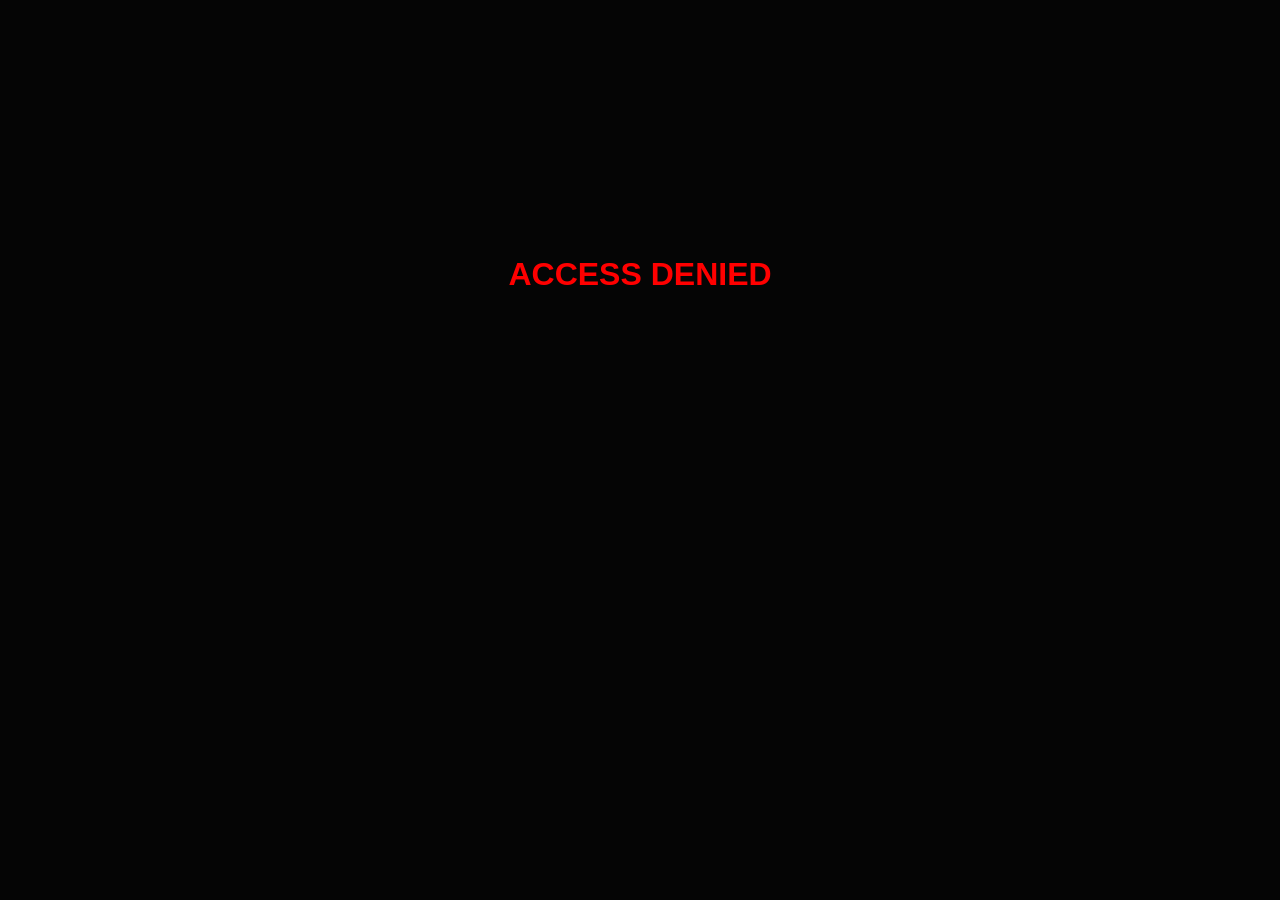
==== commit 0dfe0a99: "Update title and version in index.html" ====
--- a/index.html
+++ b/index.html
@@ -3,20 +3,21 @@
 <head>
     <meta charset="UTF-8">
     <meta name="viewport" content="width=device-width, initial-scale=1.0">
-    <title>Vault Games | v2.0</title>
+    <title>Vault Games | v2.1 Pro</title>
     <link rel="stylesheet" href="style.css">
 </head>
 <body class="dark-mode">
 
     <div id="loadingOverlay" class="loader-wrapper" style="display:none;">
         <div class="loader"></div>
-        <p>Initializing Secure Connection...</p>
+        <p id="loaderText">Initializing Secure Connection...</p>
     </div>
 
     <header>
         <div class="top-bar">
             <div class="logo">⚡ Vault<span>Games</span></div>
-            <div id="userSection" class="user-section"></div>
+            <div id="userSection" class="user-section">
+                </div>
         </div>
         <nav class="sub-nav">
             <div class="search-box">
@@ -92,9 +93,9 @@
     </main>
 
     <footer class="status-bar">
-        <div class="status-item"><span class="dot"></span> System Online</div>
+        <div class="status-item"><span class="dot"></span> <span id="systemStatus">System Online</span></div>
         <div class="status-item" id="currentTime">00:00:00</div>
-        <div class="status-item">v2.0.4-Beta</div>
+        <div class="status-item">v2.1.0-PRO</div>
     </footer>
 
     <script src="script.js"></script>
--- a/style.css
+++ b/style.css
@@ -1,127 +1,63 @@
 :root {
     --primary: #00d2ff;
     --bg: #050505;
-    --card-bg: #111111;
-    --text: #ffffff;
+    --card-bg: #111;
+    --text: #fff;
     --accent: #1a1a1a;
 }
 
-body {
-    background-color: var(--bg);
-    color: var(--text);
-    font-family: 'Segoe UI', system-ui, sans-serif;
-    margin: 0;
+body { background-color: var(--bg); color: var(--text); font-family: 'Segoe UI', sans-serif; margin: 0; padding-bottom: 50px; }
+
+/* Status Bar */
+.status-bar {
+    position: fixed; bottom: 0; left: 0; width: 100%; height: 30px;
+    background: #000; border-top: 1px solid #222;
+    display: flex; justify-content: space-between; align-items: center;
+    padding: 0 20px; font-size: 11px; color: #555; z-index: 2000;
 }
 
-/* Header & Navigation Fixes */
-.top-bar {
-    display: flex;
-    justify-content: space-between;
-    align-items: center;
-    padding: 20px 5%;
-    border-bottom: 1px solid #222;
+.dot {
+    height: 8px; width: 8px; background-color: #28a745;
+    border-radius: 50%; display: inline-block; margin-right: 5px;
+    box-shadow: 0 0 8px #28a745; animation: pulse 2s infinite;
 }
 
-.logo { font-size: 1.5rem; font-weight: 800; }
+@keyframes pulse {
+    0% { opacity: 1; } 50% { opacity: 0.3; } 100% { opacity: 1; }
+}
+
+/* Header & Nav */
+.top-bar { display: flex; justify-content: space-between; padding: 15px 5%; border-bottom: 1px solid #222; }
+.logo { font-size: 1.4rem; font-weight: 800; }
 .logo span { color: var(--primary); }
 
-.sub-nav {
-    display: flex;
-    flex-wrap: wrap;
-    justify-content: space-between;
-    align-items: center;
-    padding: 15px 5%;
-    background: #0a0a0a;
-}
+.sub-nav { display: flex; justify-content: space-between; padding: 12px 5%; background: #080808; position: sticky; top: 0; z-index: 100; }
+.search-box input { background: var(--accent); border: 1px solid #333; color: white; padding: 8px 18px; border-radius: 20px; width: 220px; outline: none; }
 
-.search-box input {
-    background: var(--accent);
-    border: 1px solid #333;
-    color: white;
-    padding: 10px 20px;
-    border-radius: 20px;
-    width: 250px;
-    outline: none;
-}
+.cat-btn { background: transparent; border: 1px solid #333; color: #777; padding: 6px 15px; border-radius: 20px; margin-left: 8px; cursor: pointer; transition: 0.3s; font-size: 13px; }
+.cat-btn.active, .cat-btn:hover { background: var(--primary); color: #000; border-color: var(--primary); }
 
-.cat-btn {
-    background: transparent;
-    border: 1px solid #333;
-    color: #888;
-    padding: 8px 18px;
-    border-radius: 20px;
-    margin-left: 10px;
-    cursor: pointer;
-    transition: 0.3s;
-}
-
-.cat-btn.active, .cat-btn:hover {
-    background: var(--primary);
-    color: black;
-    border-color: var(--primary);
-}
-
-/* Hero Section */
-.hero-section {
-    height: 350px;
-    margin: 20px 5%;
-    border-radius: 20px;
-    background: linear-gradient(to right, #000, transparent), url('https://images.unsplash.com/photo-1550745165-9bc0b252726f?auto=format&fit=crop&w=1350&q=80');
-    background-size: cover;
-    display: flex;
-    align-items: center;
-    padding-left: 50px;
-    border: 1px solid #222;
-}
-
-/* Cards & Grid */
-.game-grid {
-    display: grid;
-    grid-template-columns: repeat(auto-fill, minmax(200px, 1fr));
-    gap: 20px;
-    padding: 20px 5%;
-}
-
+/* Grid & Cards */
+.game-grid { display: grid; grid-template-columns: repeat(auto-fill, minmax(190px, 1fr)); gap: 20px; padding: 20px 5%; }
 .game-grid.horizontal { display: flex; overflow-x: auto; gap: 15px; }
 
-.game-card {
-    background: var(--card-bg);
-    border-radius: 15px;
-    padding: 15px;
-    border: 1px solid #222;
-    cursor: pointer;
-    transition: 0.3s;
-}
+.game-card { background: var(--card-bg); border-radius: 12px; padding: 12px; border: 1px solid #222; cursor: pointer; transition: 0.3s; position: relative; }
+.game-card:hover { border-color: var(--primary); transform: translateY(-5px); box-shadow: 0 5px 15px rgba(0, 210, 255, 0.1); }
+.game-card img { width: 100%; border-radius: 8px; margin-bottom: 8px; }
+.game-card h3 { font-size: 14px; margin: 5px 0; }
 
-.game-card:hover {
-    border-color: var(--primary);
-    transform: translateY(-5px);
-    box-shadow: 0 0 15px rgba(0, 210, 255, 0.2);
-}
-
-.game-card img { width: 100%; border-radius: 10px; margin-bottom: 10px; }
+/* Hero */
+.hero-section { height: 320px; margin: 20px 5%; border-radius: 15px; background: linear-gradient(to right, #000, transparent), url('https://images.unsplash.com/photo-1550745165-9bc0b252726f?auto=format&fit=crop&w=1350&q=80'); background-size: cover; display: flex; align-items: center; padding-left: 50px; border: 1px solid #222; }
 
 /* Loader */
-.loader-wrapper {
-    position: fixed; inset: 0; background: var(--bg); z-index: 999;
-    display: flex; flex-direction: column; align-items: center; justify-content: center;
-}
-.loader {
-    width: 40px; height: 40px; border: 4px solid #222; border-top-color: var(--primary);
-    border-radius: 50%; animation: spin 1s linear infinite; margin-bottom: 10px;
-}
+.loader-wrapper { position: fixed; inset: 0; background: var(--bg); z-index: 3000; display: flex; flex-direction: column; align-items: center; justify-content: center; }
+.loader { width: 40px; height: 40px; border: 4px solid #1a1a1a; border-top-color: var(--primary); border-radius: 50%; animation: spin 1s linear infinite; margin-bottom: 15px; }
 @keyframes spin { to { transform: rotate(360deg); } }
 
 /* Utility */
-.play-btn {
-    background: var(--primary);
-    color: black;
-    font-weight: bold;
-    border: none;
-    padding: 12px 25px;
-    border-radius: 8px;
-    cursor: pointer;
-}
+.play-btn { background: var(--primary); color: black; font-weight: bold; border: none; padding: 10px 22px; border-radius: 6px; cursor: pointer; transition: 0.3s; }
+.play-btn:hover { background: #fff; box-shadow: 0 0 15px var(--primary); }
 
-.modal { position: fixed; inset: 0; background: rgba(0,0,0,0.9); display: flex; align-items: center; justify-content: center; z-index: 1000; }
-.modal-content { background: #111; padding: 40px; border-radius: 20px; border: 1px solid var(--primary); text-align: center; }
+.modal { position: fixed; inset: 0; background: rgba(0,0,0,0.95); display: flex; align-items: center; justify-content: center; z-index: 4000; }
+.modal-content { background: #0a0a0a; padding: 40px; border-radius: 15px; border: 1px solid var(--primary); text-align: center; width: 300px; }
+.modal-content input { width: 100%; padding: 10px; margin-bottom: 20px; background: #111; border: 1px solid #333; color: #fff; border-radius: 5px; box-sizing: border-box; }
